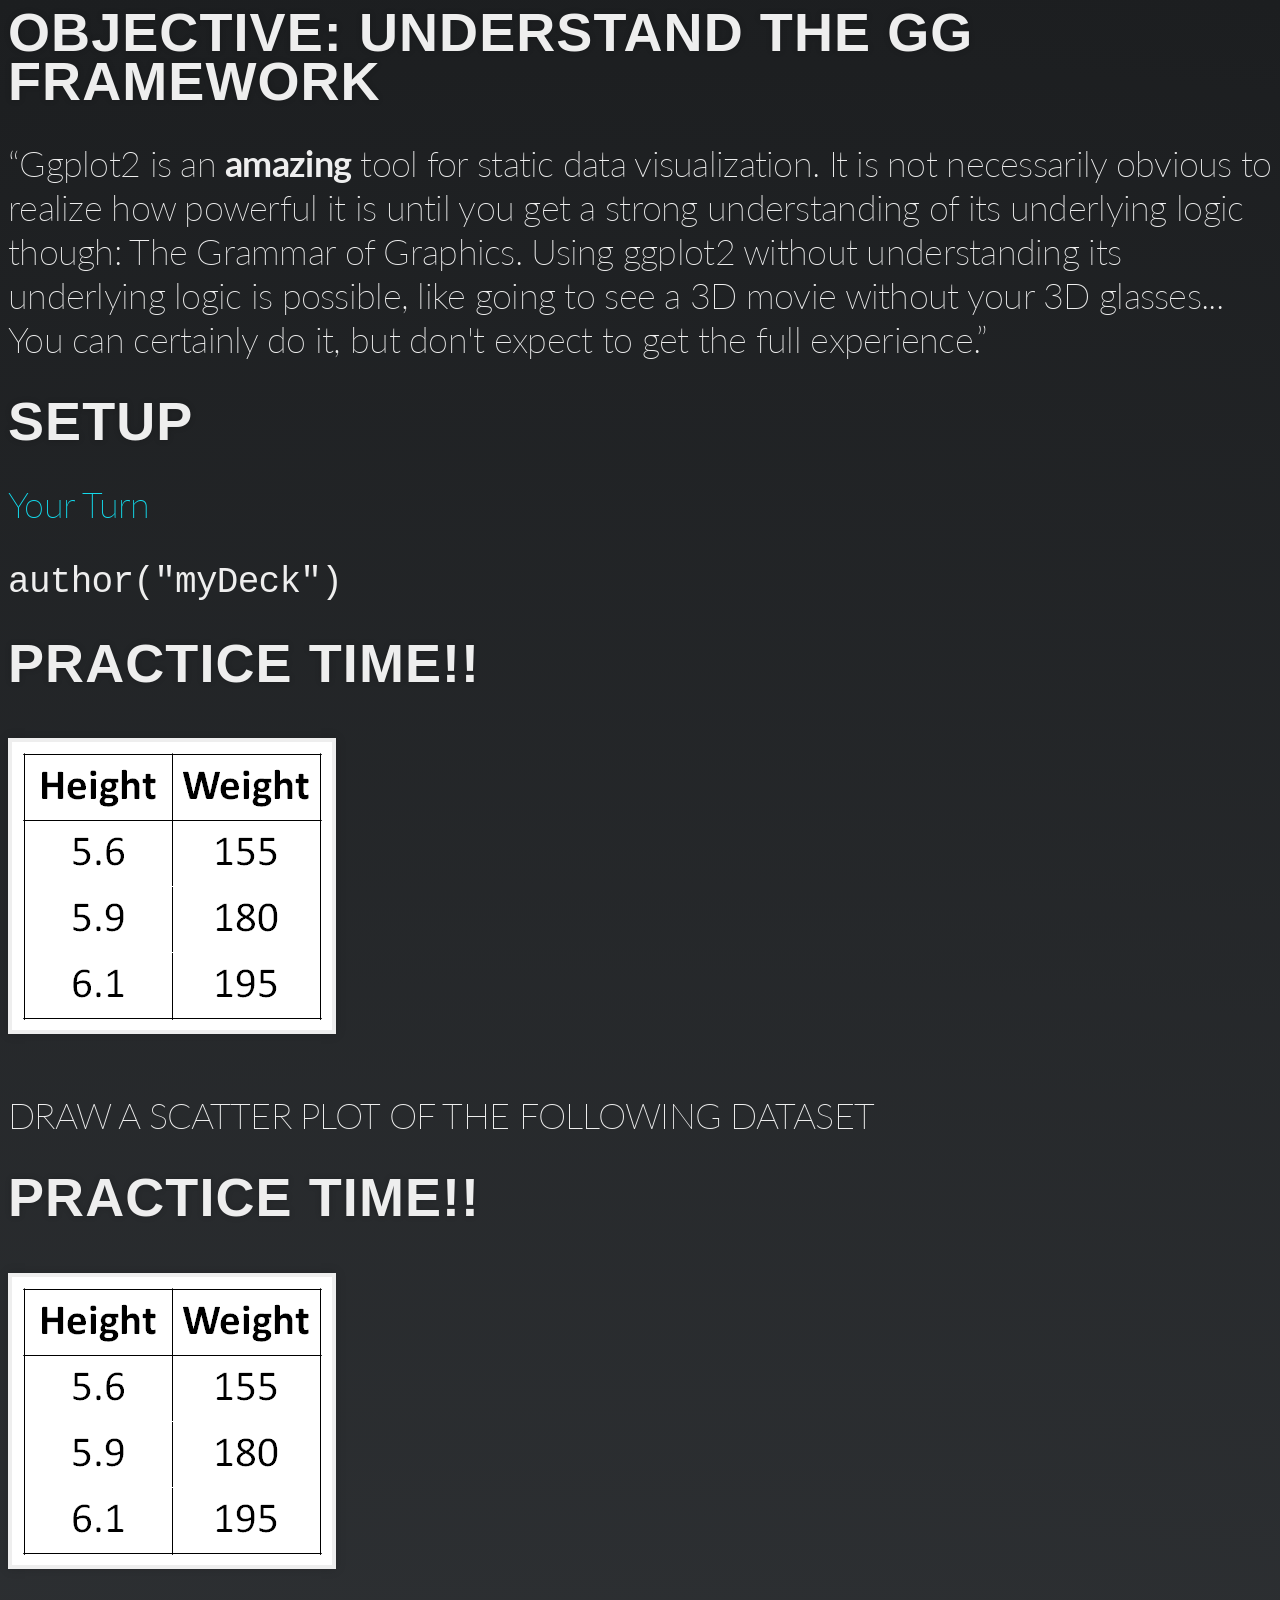
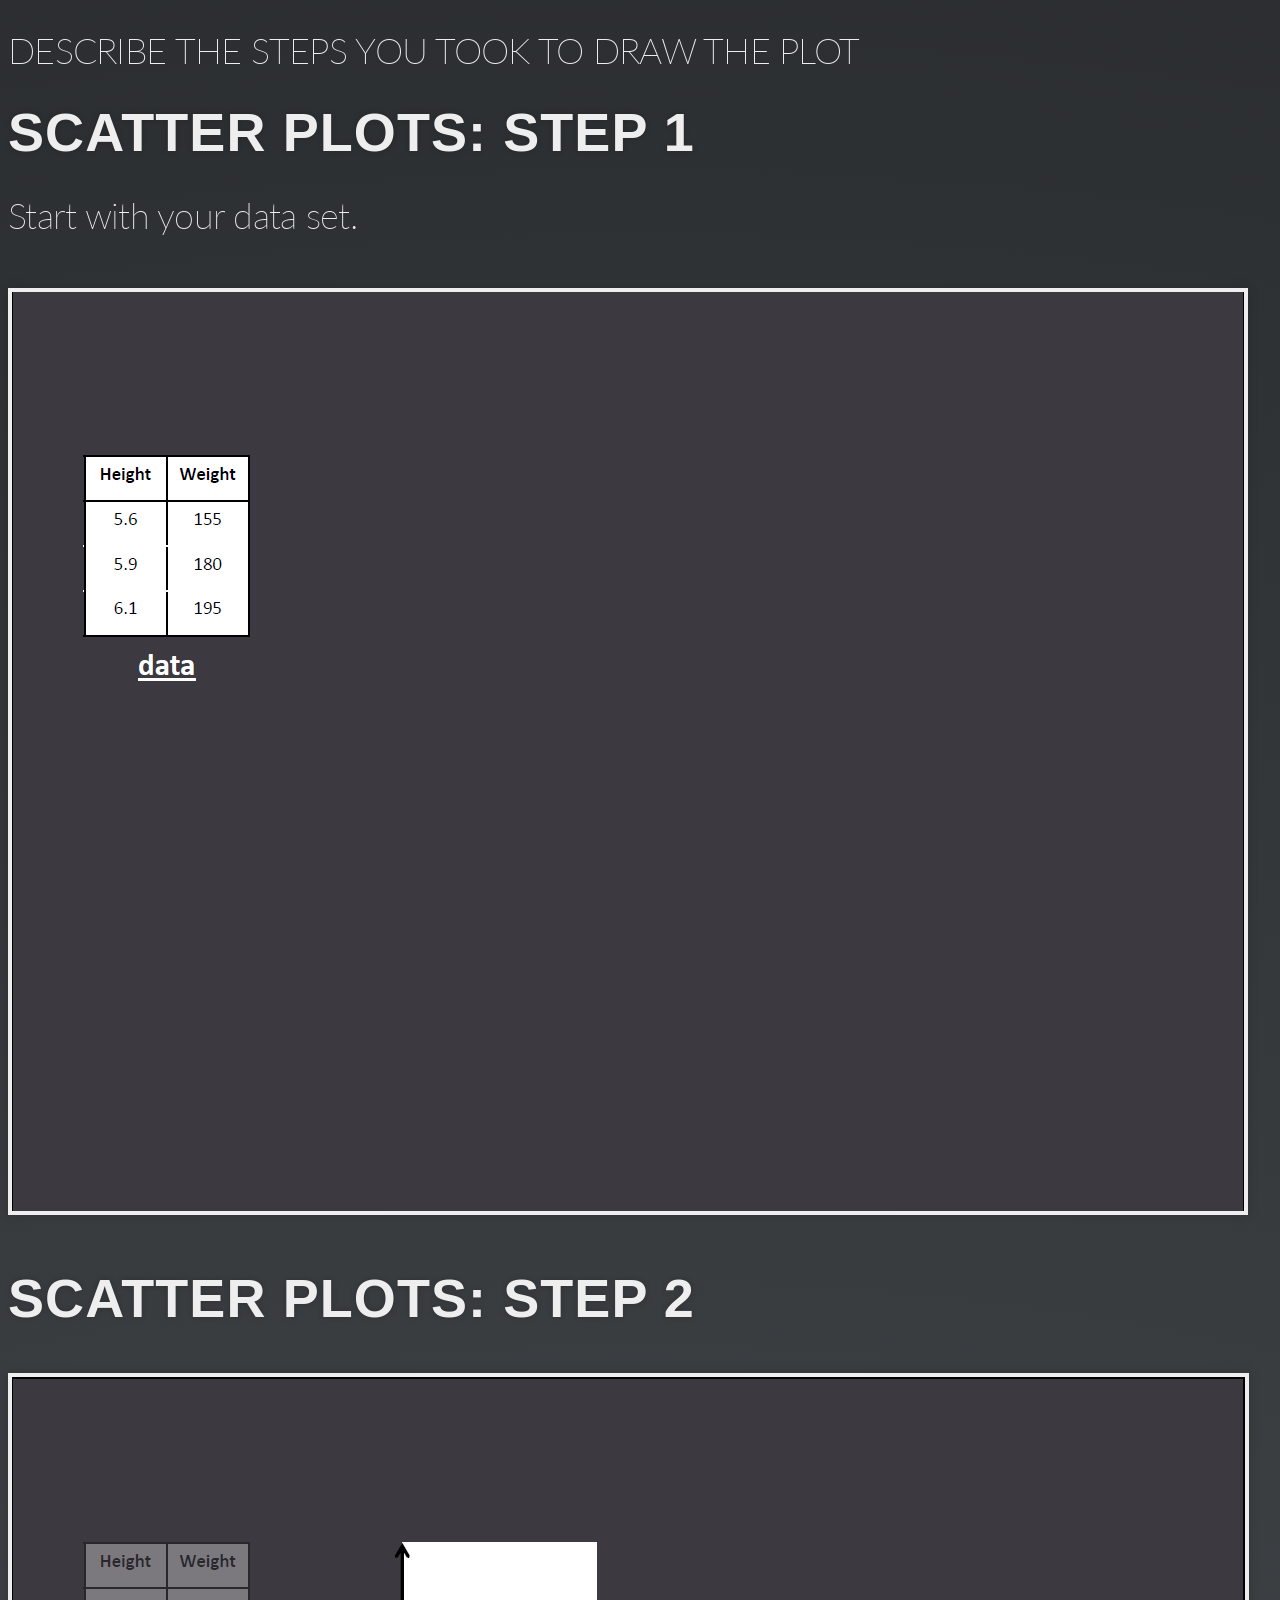
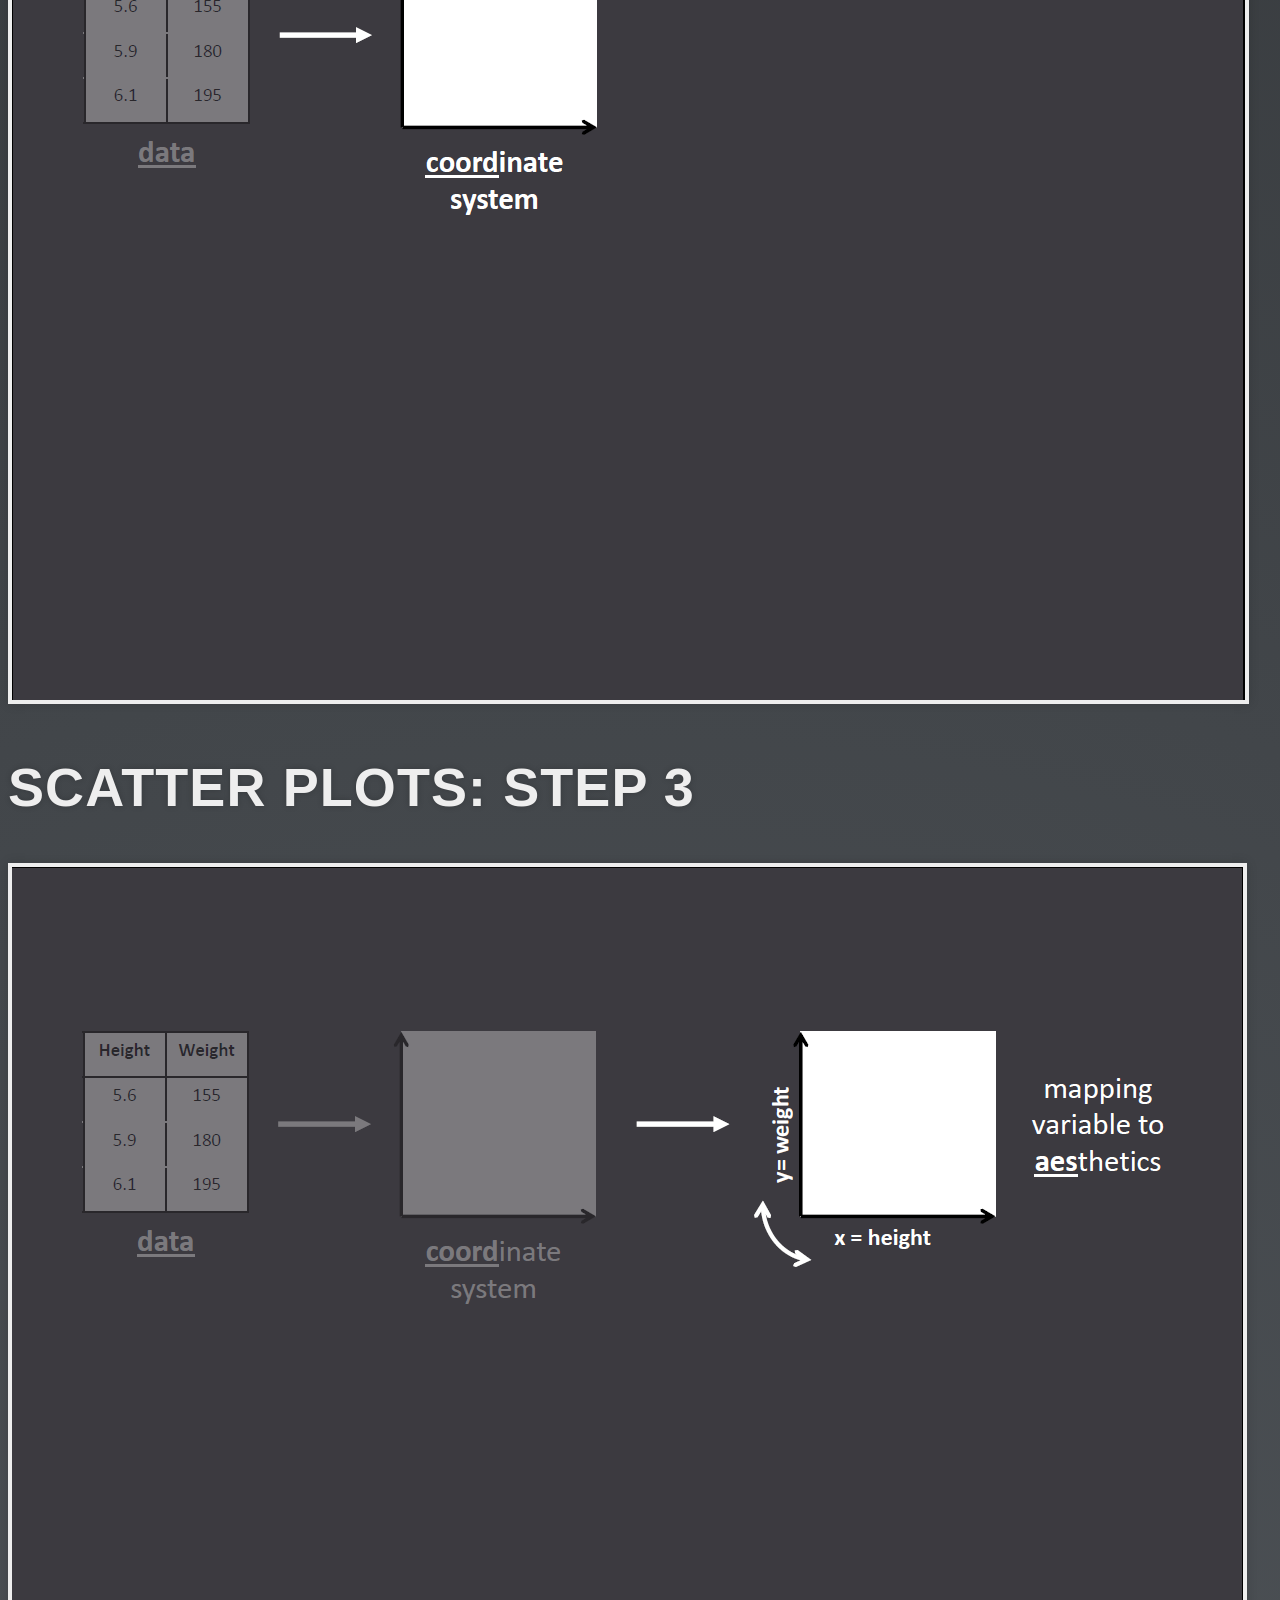
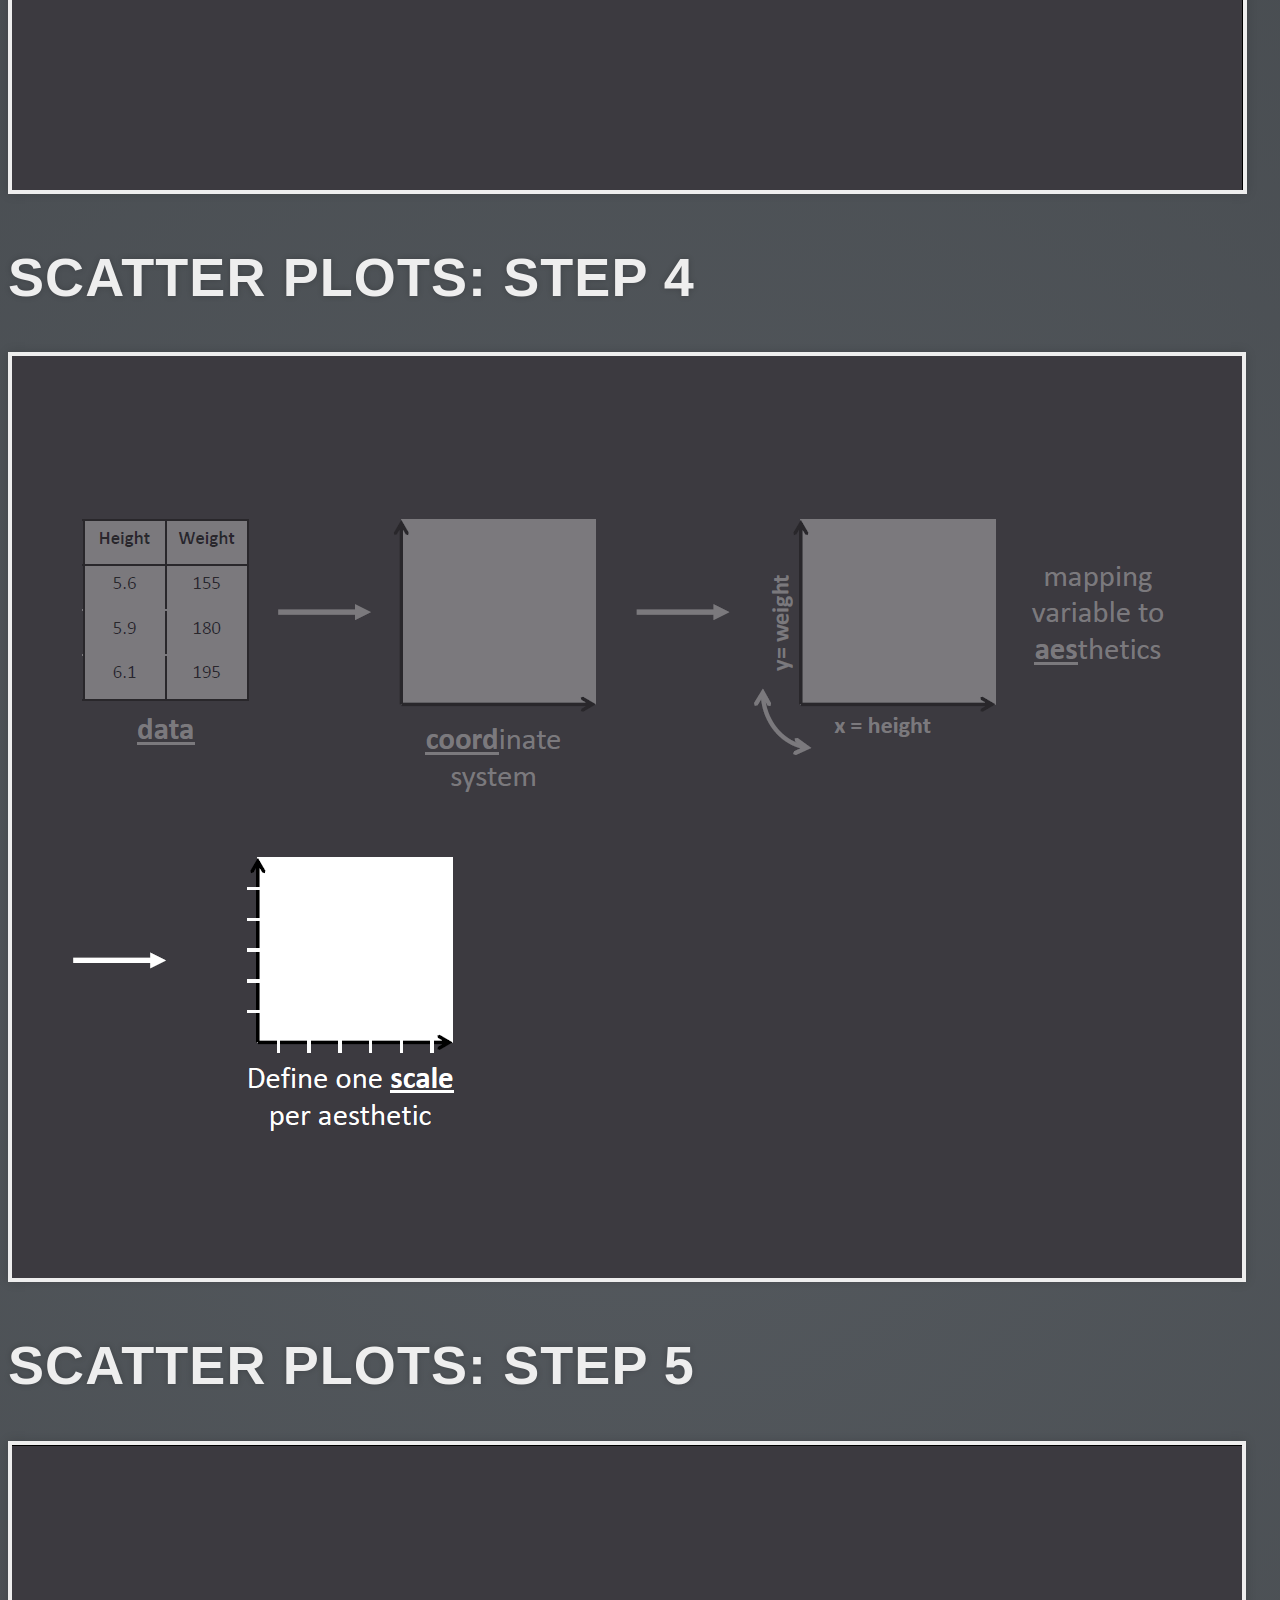
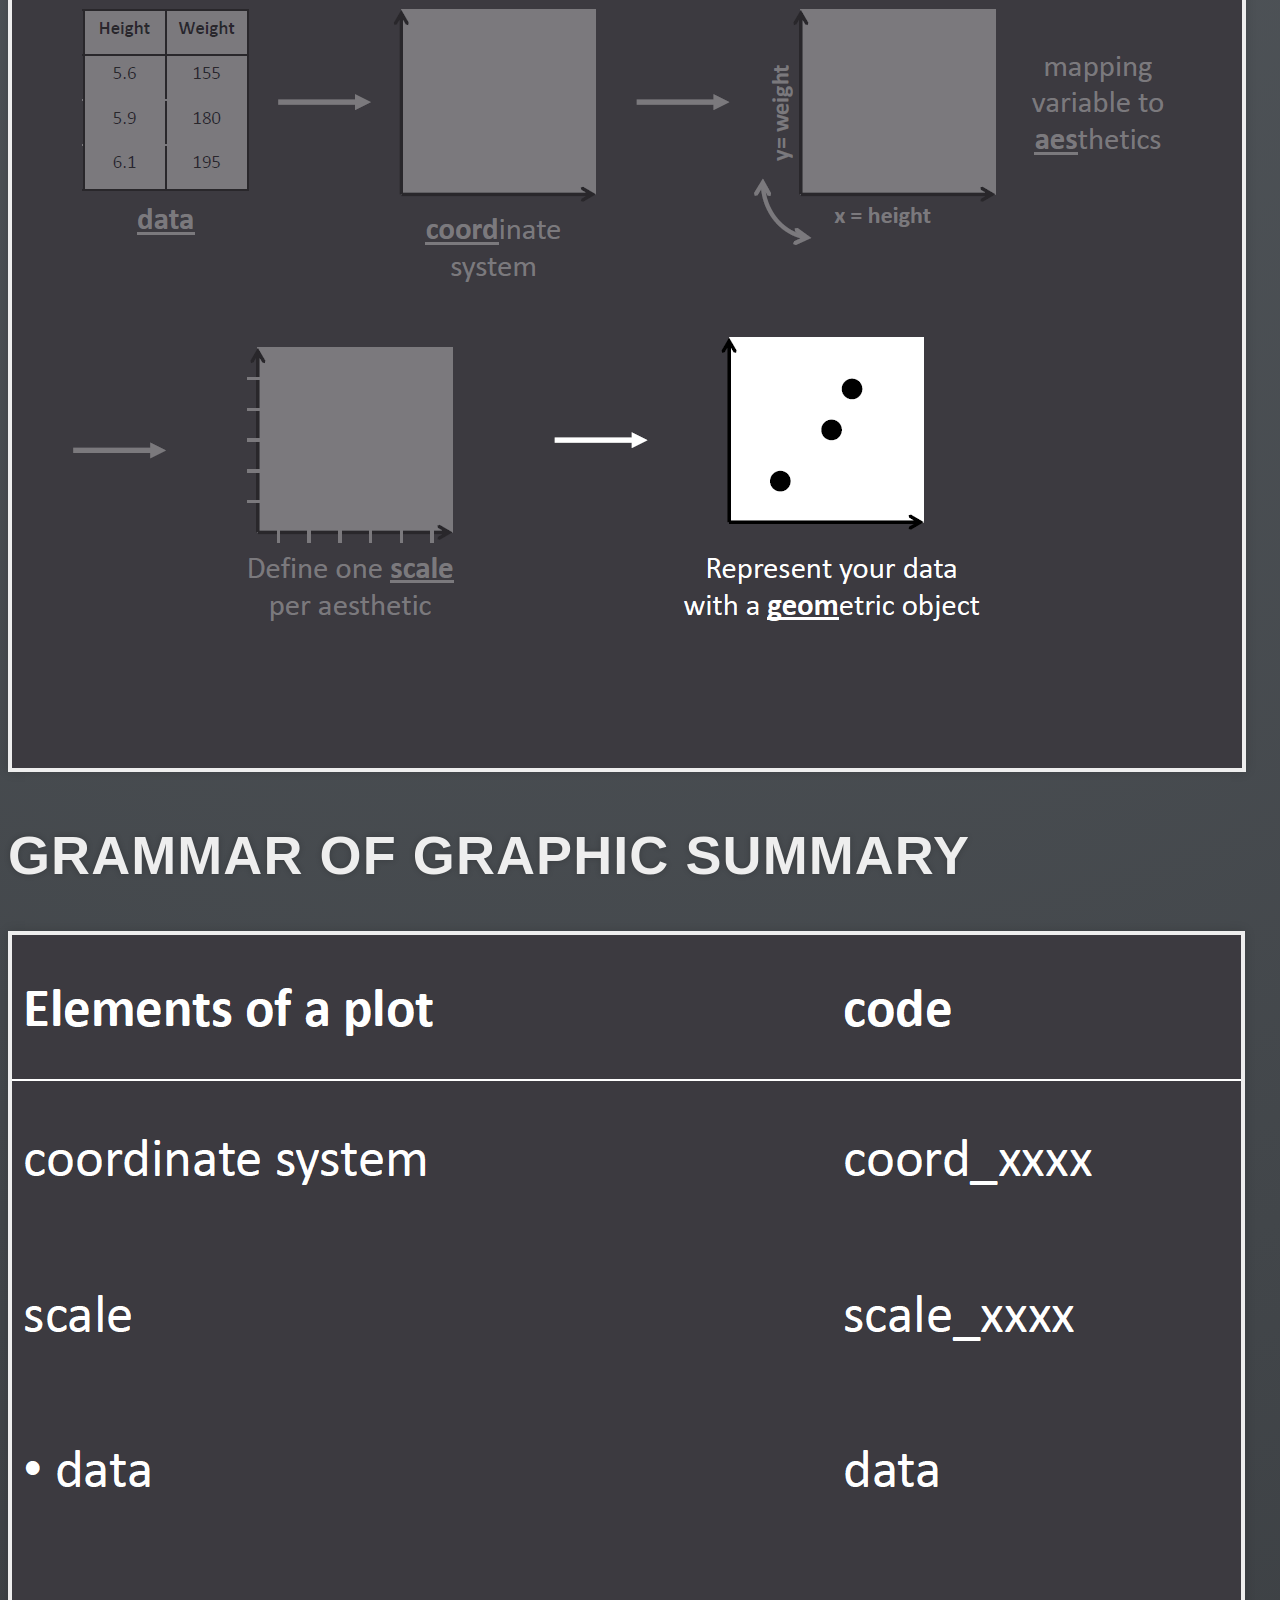
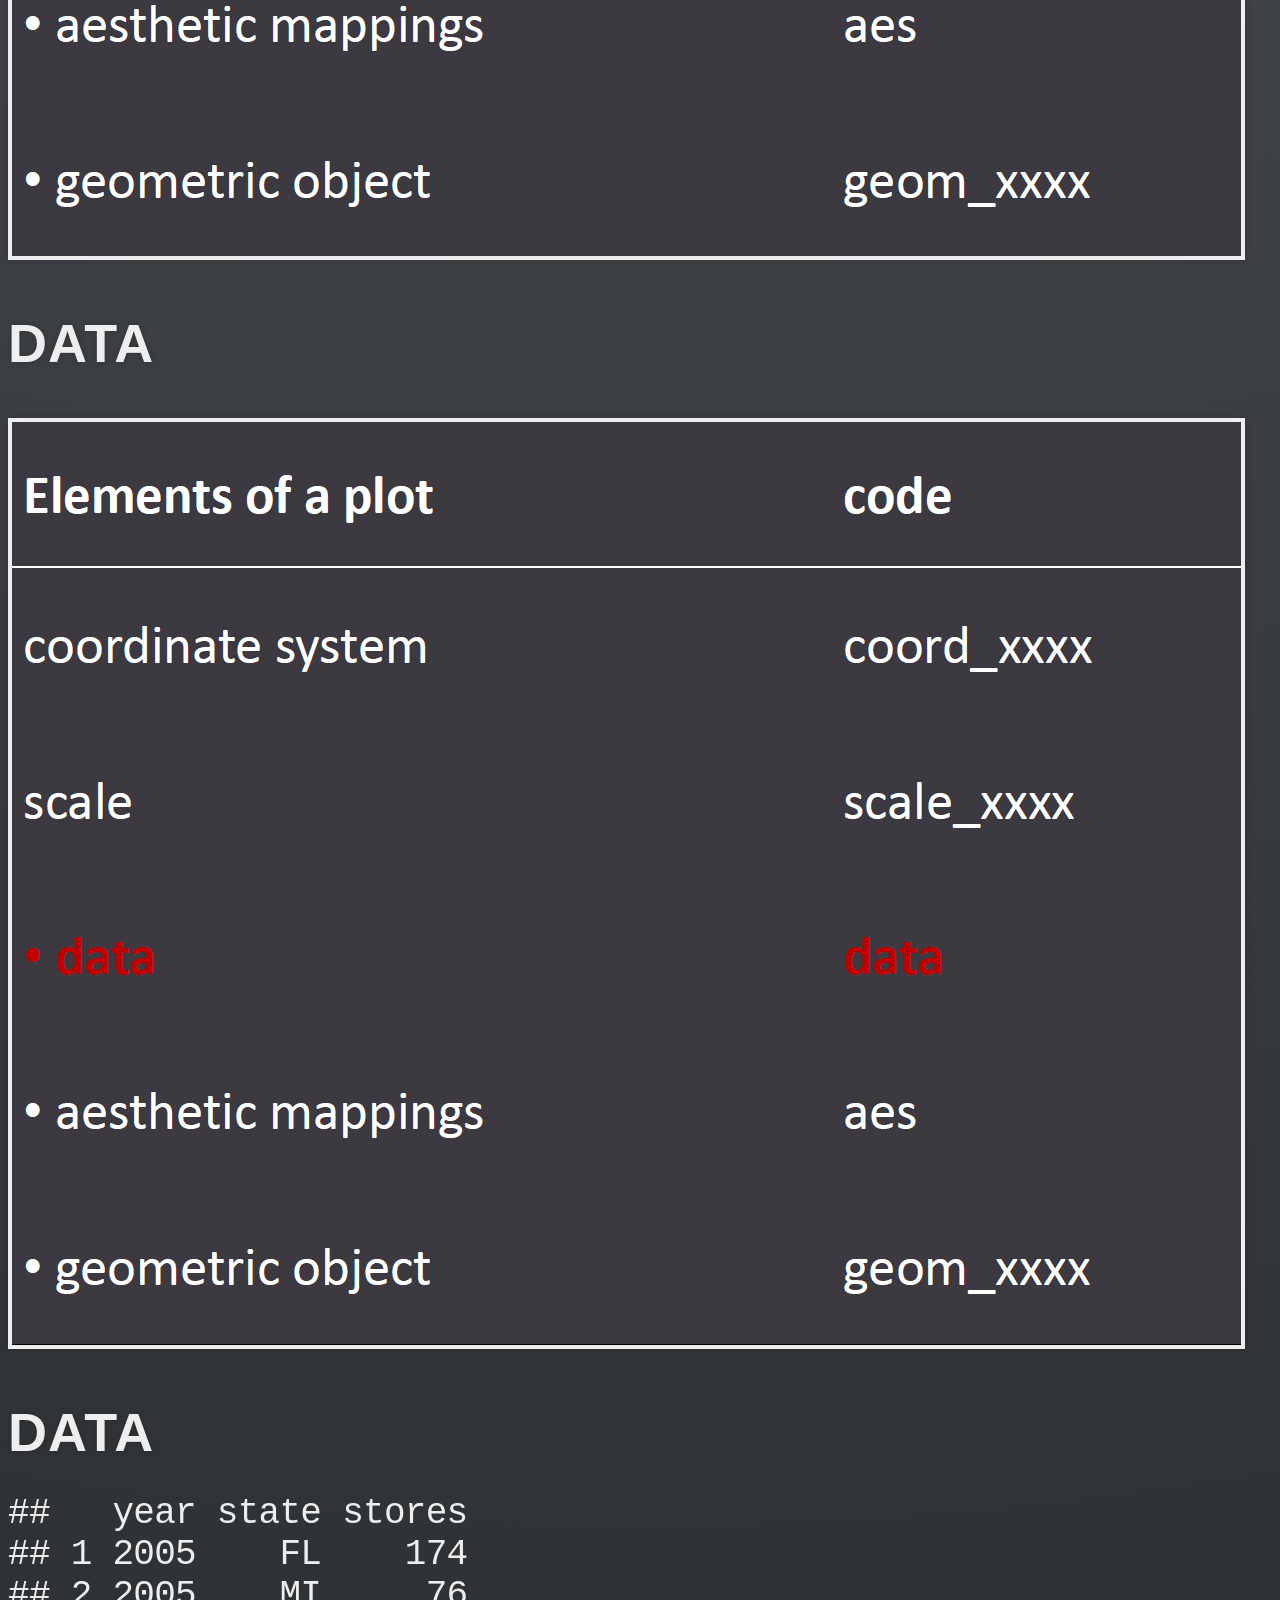
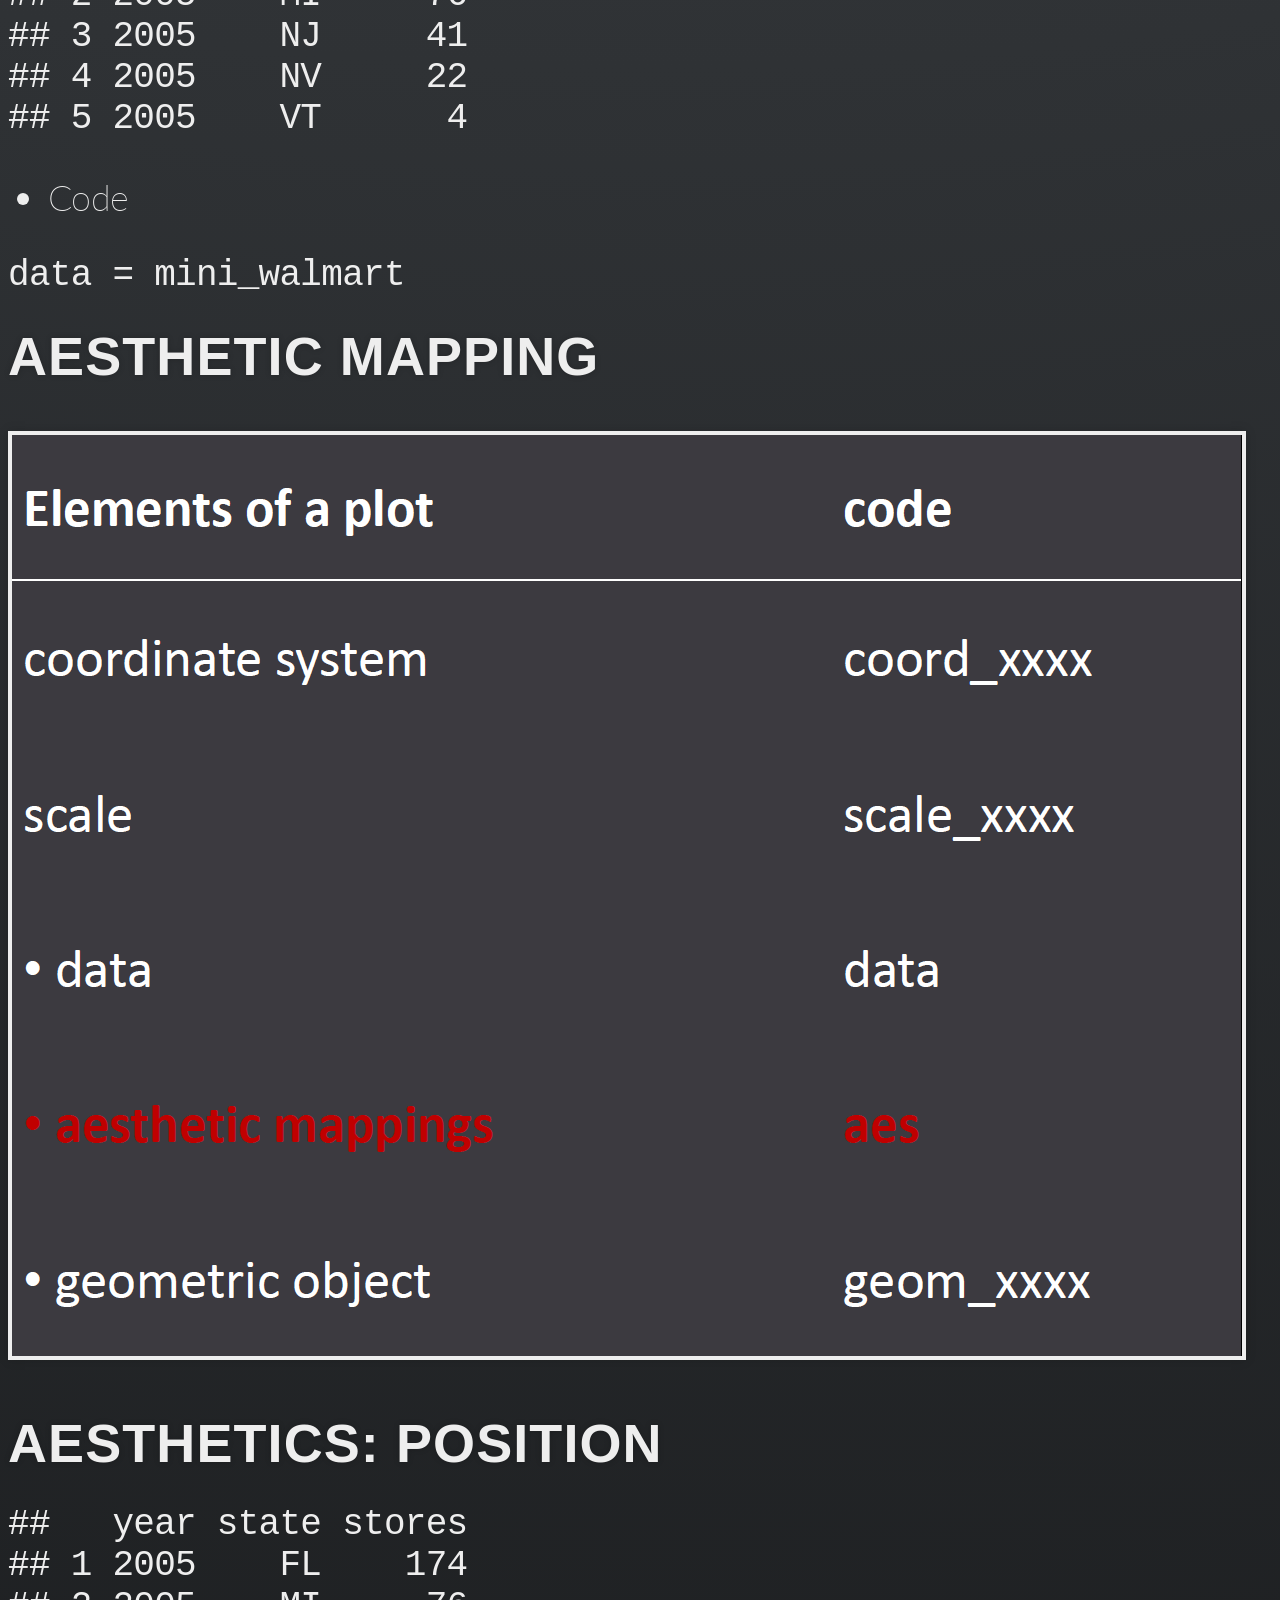
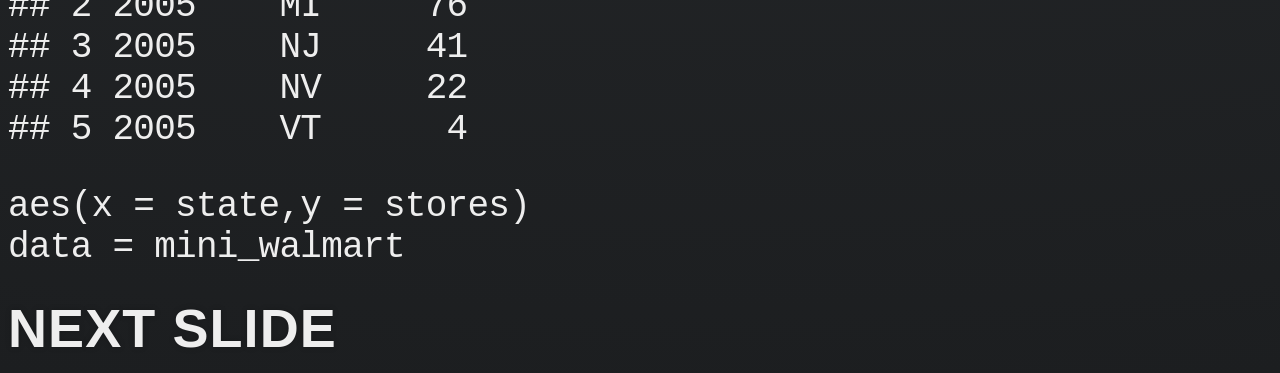
==== 01_gg_theory/index.html @ b2438777 "initial commit" ====
<!doctype html>
<html lang="en">
<head>
  <meta charset="utf-8">
  <title>GG theory</title>
  <meta name="description" content="">
  <meta name="author" content="Tony Fujs">
  <meta name="apple-mobile-web-app-capable" content="yes" />
  <meta name="apple-mobile-web-app-status-bar-style" content="black-translucent" />
  <link rel="stylesheet" href="libraries/frameworks/revealjs/css/reveal.min.css">
  <link rel="stylesheet" href="libraries/frameworks/revealjs/css/theme/default.css" id="theme">
  <link rel="stylesheet" href="libraries/highlighters/highlight.js/css/solarized_light.css" id="theme">
  <!--[if lt IE 9]>
  <script src="lib/js/html5shiv.js"></script>
  <![endif]-->  <link rel="stylesheet" href = "assets/css/ribbons.css">

</head>
<body>
  <div class="reveal">
    <div class="slides">
      <section class='' data-state='' id='slide-1'>
  <h2>Objective: Understand the gg framework</h2>
  <p><q>Ggplot2 is an <strong>amazing</strong> tool for static data visualization. It is not necessarily obvious to realize how powerful it is until you get a strong understanding of its underlying logic though: The Grammar of Graphics. Using ggplot2 without understanding its underlying logic is possible, like going to see a 3D movie without your 3D glasses... You can certainly do it, but don&#39;t expect to get the full experience.</q></p>

</section>
<h2>Setup</h2>
<p><a class='example'>Your Turn</a></p>

<pre><code>author(&quot;myDeck&quot;)
</code></pre>

<section class='class' data-state='' id='id'>
  <h2>PRACTICE TIME!!</h2>
  <p><img src="./tof/height.png" alt=""></p>

<p>DRAW A SCATTER PLOT OF THE FOLLOWING DATASET</p>

</section>
<section class='class' data-state='' id='id'>
  <h2>PRACTICE TIME!!</h2>
  <p><img src="./tof/height.png" alt=""></p>

<p>DESCRIBE THE STEPS YOU TOOK TO DRAW THE PLOT</p>

</section>
<section class='class' data-state='' id='id'>
  <h2>Scatter plots: STEP 1</h2>
  <p>Start with your data set.</p>

<p><img src="./tof/gg1.png" alt=""></p>

</section>
<section class='class' data-state='' id='id'>
  <h2>Scatter plots: STEP 2</h2>
  <p><img src="./tof/gg2.png" alt=""></p>

</section>
<section class='class' data-state='' id='id'>
  <h2>Scatter plots: STEP 3</h2>
  <p><img src="./tof/gg3.png" alt=""></p>

</section>
<section class='class' data-state='' id='id'>
  <h2>Scatter plots: STEP 4</h2>
  <p><img src="./tof/gg4.png" alt=""></p>

</section>
<section class='class' data-state='' id='id'>
  <h2>Scatter plots: STEP 5</h2>
  <p><img src="./tof/gg5.png" alt=""></p>

</section>
<section class='class' data-state='' id='id'>
  <h2>Grammar of graphic summary</h2>
  <p><img src="./tof/ggtab1.png" alt=""></p>

</section>
<section class='class' data-state='' id='id'>
  <h2>DATA</h2>
  <p><img src="./tof/ggtab_data.png" alt=""></p>

</section>
<section class='class' data-state='' id='id'>
  <h2>Data</h2>
  <pre><code>##   year state stores
## 1 2005    FL    174
## 2 2005    MI     76
## 3 2005    NJ     41
## 4 2005    NV     22
## 5 2005    VT      4
</code></pre>

<ul>
<li>Code</li>
</ul>

<pre><code class="r">data = mini_walmart
</code></pre>

</section>
<section class='class' data-state='' id='id'>
  <h2>AESTHETIC MAPPING</h2>
  <p><img src="./tof/ggtab_aes.png" alt=""></p>

</section>
<section class='class' data-state='' id='id'>
  <h2>Aesthetics: position</h2>
  <pre><code>##   year state stores
## 1 2005    FL    174
## 2 2005    MI     76
## 3 2005    NJ     41
## 4 2005    NV     22
## 5 2005    VT      4
</code></pre>

<pre><code class="r">aes(x = state,y = stores)
data = mini_walmart
</code></pre>

</section>
<section class='class' data-state='' id='id'>
  <h2>Next slide</h2>
  
</section>
    </div>
  </div>
</body>
  <script src="libraries/frameworks/revealjs/lib/js/head.min.js"></script>
  <script src="libraries/frameworks/revealjs/js/reveal.min.js"></script>
  <script>
  // Full list of configuration options available here:
  // https://github.com/hakimel/reveal.js#configuration
  Reveal.initialize({
    controls: true,
    progress: true,
    history: true,
    center: true,
    theme: Reveal.getQueryHash().theme || 'default', 
    transition: Reveal.getQueryHash().transition || 'default', 
    dependencies: [
    // Cross-browser shim that fully implements classList -
    // https://github.com/eligrey/classList.js/
      { src: 'libraries/frameworks/revealjs/lib/js/classList.js', condition: function() { return !document.body.classList;}},
      // Zoom in and out with Alt+click
      { src: 'libraries/frameworks/revealjs/plugin/zoom-js/zoom.js', async: true, condition: function() { return !!document.body.classList; } },
      // Speaker notes
      { src: 'libraries/frameworks/revealjs/plugin/notes/notes.js', async: true, condition: function() { return !!document.body.classList; } },
      // Remote control your reveal.js presentation using a touch device
      //{ src: 'libraries/frameworks/revealjs/plugin/remotes/remotes.js', async: true, condition: function() { return !!document.body.classList; } }
      ]
  });
  </script>  <!-- LOAD HIGHLIGHTER JS FILES -->
<script src="libraries/highlighters/highlight.js/highlight.pack.js"></script>
<script>hljs.initHighlightingOnLoad();</script>
<!-- DONE LOADING HIGHLIGHTER JS FILES -->
 

</html>
---- 01_gg_theory/libraries/frameworks/revealjs/css/theme/default.css ----
@import url(https://fonts.googleapis.com/css?family=Lato:400,700,400italic,700italic);
/**
 * Default theme for reveal.js.
 *
 * Copyright (C) 2011-2012 Hakim El Hattab, http://hakim.se
 */
@font-face {
  font-family: 'League Gothic';
  src: url("../../lib/font/league_gothic-webfont.eot");
  src: url("../../lib/font/league_gothic-webfont.eot?#iefix") format("embedded-opentype"), url("../../lib/font/league_gothic-webfont.woff") format("woff"), url("../../lib/font/league_gothic-webfont.ttf") format("truetype"), url("../../lib/font/league_gothic-webfont.svg#LeagueGothicRegular") format("svg");
  font-weight: normal;
  font-style: normal; }

/*********************************************
 * GLOBAL STYLES
 *********************************************/
body {
  background: #1c1e20;
  background: -moz-radial-gradient(center, circle cover, #555a5f 0%, #1c1e20 100%);
  background: -webkit-gradient(radial, center center, 0px, center center, 100%, color-stop(0%, #555a5f), color-stop(100%, #1c1e20));
  background: -webkit-radial-gradient(center, circle cover, #555a5f 0%, #1c1e20 100%);
  background: -o-radial-gradient(center, circle cover, #555a5f 0%, #1c1e20 100%);
  background: -ms-radial-gradient(center, circle cover, #555a5f 0%, #1c1e20 100%);
  background: radial-gradient(center, circle cover, #555a5f 0%, #1c1e20 100%);
  background-color: #2b2b2b; }

.reveal {
  font-family: "Lato", sans-serif;
  font-size: 36px;
  font-weight: 200;
  letter-spacing: -0.02em;
  color: #eeeeee; }

::selection {
  color: white;
  background: #ff5e99;
  text-shadow: none; }

/*********************************************
 * HEADERS
 *********************************************/
.reveal h1,
.reveal h2,
.reveal h3,
.reveal h4,
.reveal h5,
.reveal h6 {
  margin: 0 0 20px 0;
  color: #eeeeee;
  font-family: "League Gothic", Impact, sans-serif;
  line-height: 0.9em;
  letter-spacing: 0.02em;
  text-transform: uppercase;
  text-shadow: 0px 0px 6px rgba(0, 0, 0, 0.2); }

.reveal h1 {
  text-shadow: 0 1px 0 #cccccc, 0 2px 0 #c9c9c9, 0 3px 0 #bbbbbb, 0 4px 0 #b9b9b9, 0 5px 0 #aaaaaa, 0 6px 1px rgba(0, 0, 0, 0.1), 0 0 5px rgba(0, 0, 0, 0.1), 0 1px 3px rgba(0, 0, 0, 0.3), 0 3px 5px rgba(0, 0, 0, 0.2), 0 5px 10px rgba(0, 0, 0, 0.25), 0 20px 20px rgba(0, 0, 0, 0.15); }

/*********************************************
 * LINKS
 *********************************************/
.reveal a:not(.image) {
  color: #13daec;
  text-decoration: none;
  -webkit-transition: color .15s ease;
  -moz-transition: color .15s ease;
  -ms-transition: color .15s ease;
  -o-transition: color .15s ease;
  transition: color .15s ease; }

.reveal a:not(.image):hover {
  color: #71e9f4;
  text-shadow: none;
  border: none; }

.reveal .roll span:after {
  color: #fff;
  background: #0d99a5; }

/*********************************************
 * IMAGES
 *********************************************/
.reveal section img {
  margin: 15px 0px;
  background: rgba(255, 255, 255, 0.12);
  border: 4px solid #eeeeee;
  box-shadow: 0 0 10px rgba(0, 0, 0, 0.15);
  -webkit-transition: all .2s linear;
  -moz-transition: all .2s linear;
  -ms-transition: all .2s linear;
  -o-transition: all .2s linear;
  transition: all .2s linear; }

.reveal a:hover img {
  background: rgba(255, 255, 255, 0.2);
  border-color: #13daec;
  box-shadow: 0 0 20px rgba(0, 0, 0, 0.55); }

/*********************************************
 * NAVIGATION CONTROLS
 *********************************************/
.reveal .controls div.navigate-left,
.reveal .controls div.navigate-left.enabled {
  border-right-color: #13daec; }

.reveal .controls div.navigate-right,
.reveal .controls div.navigate-right.enabled {
  border-left-color: #13daec; }

.reveal .controls div.navigate-up,
.reveal .controls div.navigate-up.enabled {
  border-bottom-color: #13daec; }

.reveal .controls div.navigate-down,
.reveal .controls div.navigate-down.enabled {
  border-top-color: #13daec; }

.reveal .controls div.navigate-left.enabled:hover {
  border-right-color: #71e9f4; }

.reveal .controls div.navigate-right.enabled:hover {
  border-left-color: #71e9f4; }

.reveal .controls div.navigate-up.enabled:hover {
  border-bottom-color: #71e9f4; }

.reveal .controls div.navigate-down.enabled:hover {
  border-top-color: #71e9f4; }

/*********************************************
 * PROGRESS BAR
 *********************************************/
.reveal .progress {
  background: rgba(0, 0, 0, 0.2); }

.reveal .progress span {
  background: #13daec;
  -webkit-transition: width 800ms cubic-bezier(0.26, 0.86, 0.44, 0.985);
  -moz-transition: width 800ms cubic-bezier(0.26, 0.86, 0.44, 0.985);
  -ms-transition: width 800ms cubic-bezier(0.26, 0.86, 0.44, 0.985);
  -o-transition: width 800ms cubic-bezier(0.26, 0.86, 0.44, 0.985);
  transition: width 800ms cubic-bezier(0.26, 0.86, 0.44, 0.985); }
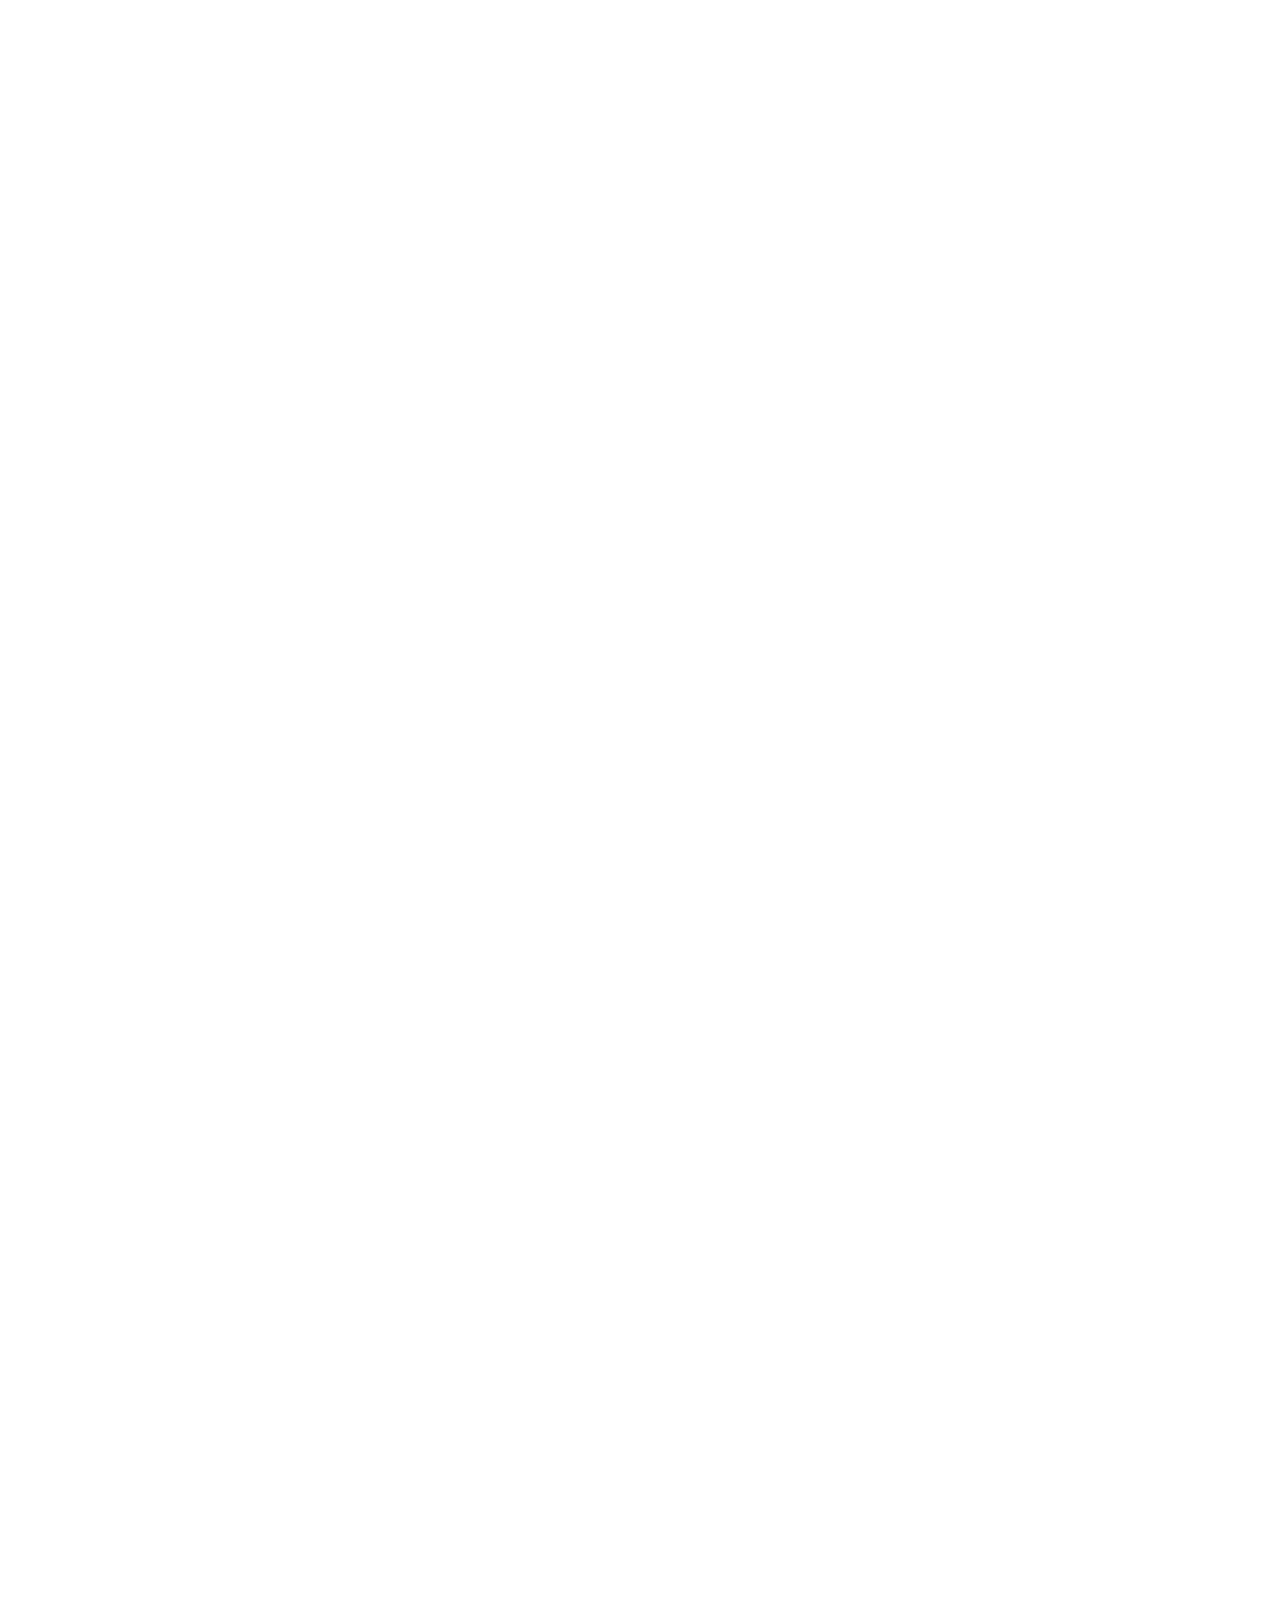
==== commit c48ce77f: "testing stand alone html files" ====
--- a/01_gg_theory/index.html
+++ b/01_gg_theory/index.html
@@ -1,88 +1,180 @@
-<!doctype html>
-<html lang="en">
+<!DOCTYPE html>
+<html>
 <head>
+  <title>GG theory</title>
   <meta charset="utf-8">
-  <title>GG theory</title>
-  <meta name="description" content="">
+  <meta name="description" content="GG theory">
   <meta name="author" content="Tony Fujs">
-  <meta name="apple-mobile-web-app-capable" content="yes" />
-  <meta name="apple-mobile-web-app-status-bar-style" content="black-translucent" />
-  <link rel="stylesheet" href="libraries/frameworks/revealjs/css/reveal.min.css">
-  <link rel="stylesheet" href="libraries/frameworks/revealjs/css/theme/default.css" id="theme">
-  <link rel="stylesheet" href="libraries/highlighters/highlight.js/css/solarized_light.css" id="theme">
-  <!--[if lt IE 9]>
-  <script src="lib/js/html5shiv.js"></script>
-  <![endif]-->  <link rel="stylesheet" href = "assets/css/ribbons.css">
+  <meta name="generator" content="slidify" />
+  <meta name="apple-mobile-web-app-capable" content="yes">
+  <meta http-equiv="X-UA-Compatible" content="chrome=1">
+  <link rel="stylesheet" href="libraries/frameworks/io2012/css/default.css" media="all" >
+  <link rel="stylesheet" href="libraries/frameworks/io2012/css/phone.css" 
+    media="only screen and (max-device-width: 480px)" >
+  <link rel="stylesheet" href="libraries/frameworks/io2012/css/slidify.css" >
+  <link rel="stylesheet" href="libraries/highlighters/highlight.js/css/solarized_light.css" />
+  <base target="_blank"> <!-- This amazingness opens all links in a new tab. -->  <link rel=stylesheet href="./assets/css/ribbons.css"></link>
+
+  
+  <!-- Grab CDN jQuery, fall back to local if offline -->
+  <script src="http://ajax.aspnetcdn.com/ajax/jQuery/jquery-1.7.min.js"></script>
+  <script>window.jQuery || document.write('<script src="libraries/widgets/quiz/js/jquery.js"><\/script>')</script> 
+  <script data-main="libraries/frameworks/io2012/js/slides" 
+    src="libraries/frameworks/io2012/js/require-1.0.8.min.js">
+  </script>
+  
+  
 
 </head>
-<body>
-  <div class="reveal">
-    <div class="slides">
-      <section class='' data-state='' id='slide-1'>
-  <h2>Objective: Understand the gg framework</h2>
-  <p><q>Ggplot2 is an <strong>amazing</strong> tool for static data visualization. It is not necessarily obvious to realize how powerful it is until you get a strong understanding of its underlying logic though: The Grammar of Graphics. Using ggplot2 without understanding its underlying logic is possible, like going to see a 3D movie without your 3D glasses... You can certainly do it, but don&#39;t expect to get the full experience.</q></p>
-
-</section>
-<h2>Setup</h2>
-<p><a class='example'>Your Turn</a></p>
-
-<pre><code>author(&quot;myDeck&quot;)
-</code></pre>
-
-<section class='class' data-state='' id='id'>
-  <h2>PRACTICE TIME!!</h2>
-  <p><img src="./tof/height.png" alt=""></p>
+<body style="opacity: 0">
+  <slides class="layout-widescreen">
+    
+    <!-- LOGO SLIDE -->
+        <slide class="title-slide segue nobackground">
+  <hgroup class="auto-fadein">
+    <h1>GG theory</h1>
+    <h2>Understanding the Grammar of Graphics framework</h2>
+    <p>Tony Fujs<br/></p>
+  </hgroup>
+  <article></article>  
+</slide>
+    
+
+    <!-- SLIDES -->
+    <slide class="" id="slide-1" style="background:;">
+  <hgroup>
+    <h2>Objective: Understand the gg framework</h2>
+  </hgroup>
+  <article data-timings="">
+    <p><q>Ggplot2 is an <strong>amazing</strong> tool for static data visualization. It is not necessarily obvious to realize how powerful it is until you get a strong understanding of its underlying logic though: The Grammar of Graphics. Using ggplot2 without understanding its underlying logic is possible, like going to see a 3D movie without your 3D glasses... You can certainly do it, but don&#39;t expect to get the full experience.</q></p>
+
+  </article>
+  <!-- Presenter Notes -->
+</slide>
+
+<slide class="" id="slide-2" style="background:;">
+  <hgroup>
+    <h2>Setup</h2>
+  </hgroup>
+  <article data-timings="">
+    <pre><code>author(&quot;myDeck&quot;)
+</code></pre>
+
+  </article>
+  <!-- Presenter Notes -->
+</slide>
+
+<slide class="" id="slide-3" style="background:lightgoldenrodyellow;">
+  <hgroup>
+    <h2>PRACTICE TIME!!</h2>
+  </hgroup>
+  <article data-timings="">
+    <p><img src="./tof/height.png" alt=""></p>
 
 <p>DRAW A SCATTER PLOT OF THE FOLLOWING DATASET</p>
 
-</section>
-<section class='class' data-state='' id='id'>
-  <h2>PRACTICE TIME!!</h2>
-  <p><img src="./tof/height.png" alt=""></p>
+  </article>
+  <!-- Presenter Notes -->
+</slide>
+
+<slide class="" id="slide-4" style="background:;">
+  <hgroup>
+    <h2>PRACTICE TIME!!</h2>
+  </hgroup>
+  <article data-timings="">
+    <p><img src="./tof/height.png" alt=""></p>
 
 <p>DESCRIBE THE STEPS YOU TOOK TO DRAW THE PLOT</p>
 
-</section>
-<section class='class' data-state='' id='id'>
-  <h2>Scatter plots: STEP 1</h2>
-  <p>Start with your data set.</p>
+  </article>
+  <!-- Presenter Notes -->
+</slide>
+
+<slide class="" id="slide-5" style="background:;">
+  <hgroup>
+    <h2>Scatter plots: STEP 1</h2>
+  </hgroup>
+  <article data-timings="">
+    <p>Start with your data set.</p>
 
 <p><img src="./tof/gg1.png" alt=""></p>
 
-</section>
-<section class='class' data-state='' id='id'>
-  <h2>Scatter plots: STEP 2</h2>
-  <p><img src="./tof/gg2.png" alt=""></p>
-
-</section>
-<section class='class' data-state='' id='id'>
-  <h2>Scatter plots: STEP 3</h2>
-  <p><img src="./tof/gg3.png" alt=""></p>
-
-</section>
-<section class='class' data-state='' id='id'>
-  <h2>Scatter plots: STEP 4</h2>
-  <p><img src="./tof/gg4.png" alt=""></p>
-
-</section>
-<section class='class' data-state='' id='id'>
-  <h2>Scatter plots: STEP 5</h2>
-  <p><img src="./tof/gg5.png" alt=""></p>
-
-</section>
-<section class='class' data-state='' id='id'>
-  <h2>Grammar of graphic summary</h2>
-  <p><img src="./tof/ggtab1.png" alt=""></p>
-
-</section>
-<section class='class' data-state='' id='id'>
-  <h2>DATA</h2>
-  <p><img src="./tof/ggtab_data.png" alt=""></p>
-
-</section>
-<section class='class' data-state='' id='id'>
-  <h2>Data</h2>
-  <pre><code>##   year state stores
+  </article>
+  <!-- Presenter Notes -->
+</slide>
+
+<slide class="" id="slide-6" style="background:;">
+  <hgroup>
+    <h2>Scatter plots: STEP 2</h2>
+  </hgroup>
+  <article data-timings="">
+    <p><img src="./tof/gg2.png" alt=""></p>
+
+  </article>
+  <!-- Presenter Notes -->
+</slide>
+
+<slide class="" id="slide-7" style="background:;">
+  <hgroup>
+    <h2>Scatter plots: STEP 3</h2>
+  </hgroup>
+  <article data-timings="">
+    <p><img src="./tof/gg3.png" alt=""></p>
+
+  </article>
+  <!-- Presenter Notes -->
+</slide>
+
+<slide class="" id="slide-8" style="background:;">
+  <hgroup>
+    <h2>Scatter plots: STEP 4</h2>
+  </hgroup>
+  <article data-timings="">
+    <p><img src="./tof/gg4.png" alt=""></p>
+
+  </article>
+  <!-- Presenter Notes -->
+</slide>
+
+<slide class="" id="slide-9" style="background:;">
+  <hgroup>
+    <h2>Scatter plots: STEP 5</h2>
+  </hgroup>
+  <article data-timings="">
+    <p><img src="./tof/gg5.png" alt=""></p>
+
+  </article>
+  <!-- Presenter Notes -->
+</slide>
+
+<slide class="" id="slide-10" style="background:;">
+  <hgroup>
+    <h2>Grammar of graphic summary</h2>
+  </hgroup>
+  <article data-timings="">
+    <p><img src="./tof/ggtab1.png" alt=""></p>
+
+  </article>
+  <!-- Presenter Notes -->
+</slide>
+
+<slide class="" id="slide-11" style="background:;">
+  <hgroup>
+    <h2>DATA</h2>
+  </hgroup>
+  <article data-timings="">
+    <p><img src="./tof/ggtab_data.png" alt=""></p>
+
+  </article>
+  <!-- Presenter Notes -->
+</slide>
+
+<slide class="" id="slide-12" style="background:;">
+  <hgroup>
+    <h2>Data</h2>
+  </hgroup>
+  <article data-timings="">
+    <pre><code>##   year state stores
 ## 1 2005    FL    174
 ## 2 2005    MI     76
 ## 3 2005    NJ     41
@@ -97,15 +189,27 @@
 <pre><code class="r">data = mini_walmart
 </code></pre>
 
-</section>
-<section class='class' data-state='' id='id'>
-  <h2>AESTHETIC MAPPING</h2>
-  <p><img src="./tof/ggtab_aes.png" alt=""></p>
-
-</section>
-<section class='class' data-state='' id='id'>
-  <h2>Aesthetics: position</h2>
-  <pre><code>##   year state stores
+  </article>
+  <!-- Presenter Notes -->
+</slide>
+
+<slide class="" id="slide-13" style="background:;">
+  <hgroup>
+    <h2>AESTHETIC MAPPING</h2>
+  </hgroup>
+  <article data-timings="">
+    <p><img src="./tof/ggtab_aes.png" alt=""></p>
+
+  </article>
+  <!-- Presenter Notes -->
+</slide>
+
+<slide class="" id="slide-14" style="background:;">
+  <hgroup>
+    <h2>Aesthetics: position</h2>
+  </hgroup>
+  <article data-timings="">
+    <pre><code>##   year state stores
 ## 1 2005    FL    174
 ## 2 2005    MI     76
 ## 3 2005    NJ     41
@@ -117,42 +221,127 @@
 data = mini_walmart
 </code></pre>
 
-</section>
-<section class='class' data-state='' id='id'>
-  <h2>Next slide</h2>
+  </article>
+  <!-- Presenter Notes -->
+</slide>
+
+<slide class="" id="slide-15" style="background:;">
+  <hgroup>
+    <h2>Next slide</h2>
+  </hgroup>
+  <article data-timings="">
+    
+  </article>
+  <!-- Presenter Notes -->
+</slide>
+
+    <slide class="backdrop"></slide>
+  </slides>
+  <div class="pagination pagination-small" id='io2012-ptoc' style="display:none;">
+    <ul>
+      <li>
+      <a href="#" target="_self" rel='tooltip' 
+        data-slide=1 title='Objective: Understand the gg framework'>
+         1
+      </a>
+    </li>
+    <li>
+      <a href="#" target="_self" rel='tooltip' 
+        data-slide=2 title='Setup'>
+         2
+      </a>
+    </li>
+    <li>
+      <a href="#" target="_self" rel='tooltip' 
+        data-slide=3 title='PRACTICE TIME!!'>
+         3
+      </a>
+    </li>
+    <li>
+      <a href="#" target="_self" rel='tooltip' 
+        data-slide=4 title='PRACTICE TIME!!'>
+         4
+      </a>
+    </li>
+    <li>
+      <a href="#" target="_self" rel='tooltip' 
+        data-slide=5 title='Scatter plots: STEP 1'>
+         5
+      </a>
+    </li>
+    <li>
+      <a href="#" target="_self" rel='tooltip' 
+        data-slide=6 title='Scatter plots: STEP 2'>
+         6
+      </a>
+    </li>
+    <li>
+      <a href="#" target="_self" rel='tooltip' 
+        data-slide=7 title='Scatter plots: STEP 3'>
+         7
+      </a>
+    </li>
+    <li>
+      <a href="#" target="_self" rel='tooltip' 
+        data-slide=8 title='Scatter plots: STEP 4'>
+         8
+      </a>
+    </li>
+    <li>
+      <a href="#" target="_self" rel='tooltip' 
+        data-slide=9 title='Scatter plots: STEP 5'>
+         9
+      </a>
+    </li>
+    <li>
+      <a href="#" target="_self" rel='tooltip' 
+        data-slide=10 title='Grammar of graphic summary'>
+         10
+      </a>
+    </li>
+    <li>
+      <a href="#" target="_self" rel='tooltip' 
+        data-slide=11 title='DATA'>
+         11
+      </a>
+    </li>
+    <li>
+      <a href="#" target="_self" rel='tooltip' 
+        data-slide=12 title='Data'>
+         12
+      </a>
+    </li>
+    <li>
+      <a href="#" target="_self" rel='tooltip' 
+        data-slide=13 title='AESTHETIC MAPPING'>
+         13
+      </a>
+    </li>
+    <li>
+      <a href="#" target="_self" rel='tooltip' 
+        data-slide=14 title='Aesthetics: position'>
+         14
+      </a>
+    </li>
+    <li>
+      <a href="#" target="_self" rel='tooltip' 
+        data-slide=15 title='Next slide'>
+         15
+      </a>
+    </li>
+  </ul>
+  </div>  <!--[if IE]>
+    <script 
+      src="http://ajax.googleapis.com/ajax/libs/chrome-frame/1/CFInstall.min.js">  
+    </script>
+    <script>CFInstall.check({mode: 'overlay'});</script>
+  <![endif]-->
+</body>
+  <!-- Load Javascripts for Widgets -->
   
-</section>
-    </div>
-  </div>
-</body>
-  <script src="libraries/frameworks/revealjs/lib/js/head.min.js"></script>
-  <script src="libraries/frameworks/revealjs/js/reveal.min.js"></script>
-  <script>
-  // Full list of configuration options available here:
-  // https://github.com/hakimel/reveal.js#configuration
-  Reveal.initialize({
-    controls: true,
-    progress: true,
-    history: true,
-    center: true,
-    theme: Reveal.getQueryHash().theme || 'default', 
-    transition: Reveal.getQueryHash().transition || 'default', 
-    dependencies: [
-    // Cross-browser shim that fully implements classList -
-    // https://github.com/eligrey/classList.js/
-      { src: 'libraries/frameworks/revealjs/lib/js/classList.js', condition: function() { return !document.body.classList;}},
-      // Zoom in and out with Alt+click
-      { src: 'libraries/frameworks/revealjs/plugin/zoom-js/zoom.js', async: true, condition: function() { return !!document.body.classList; } },
-      // Speaker notes
-      { src: 'libraries/frameworks/revealjs/plugin/notes/notes.js', async: true, condition: function() { return !!document.body.classList; } },
-      // Remote control your reveal.js presentation using a touch device
-      //{ src: 'libraries/frameworks/revealjs/plugin/remotes/remotes.js', async: true, condition: function() { return !!document.body.classList; } }
-      ]
-  });
-  </script>  <!-- LOAD HIGHLIGHTER JS FILES -->
-<script src="libraries/highlighters/highlight.js/highlight.pack.js"></script>
-<script>hljs.initHighlightingOnLoad();</script>
-<!-- DONE LOADING HIGHLIGHTER JS FILES -->
- 
-
-</html>+  <!-- LOAD HIGHLIGHTER JS FILES -->
+  <script src="libraries/highlighters/highlight.js/highlight.pack.js"></script>
+  <script>hljs.initHighlightingOnLoad();</script>
+  <!-- DONE LOADING HIGHLIGHTER JS FILES -->
+   
+  </html>
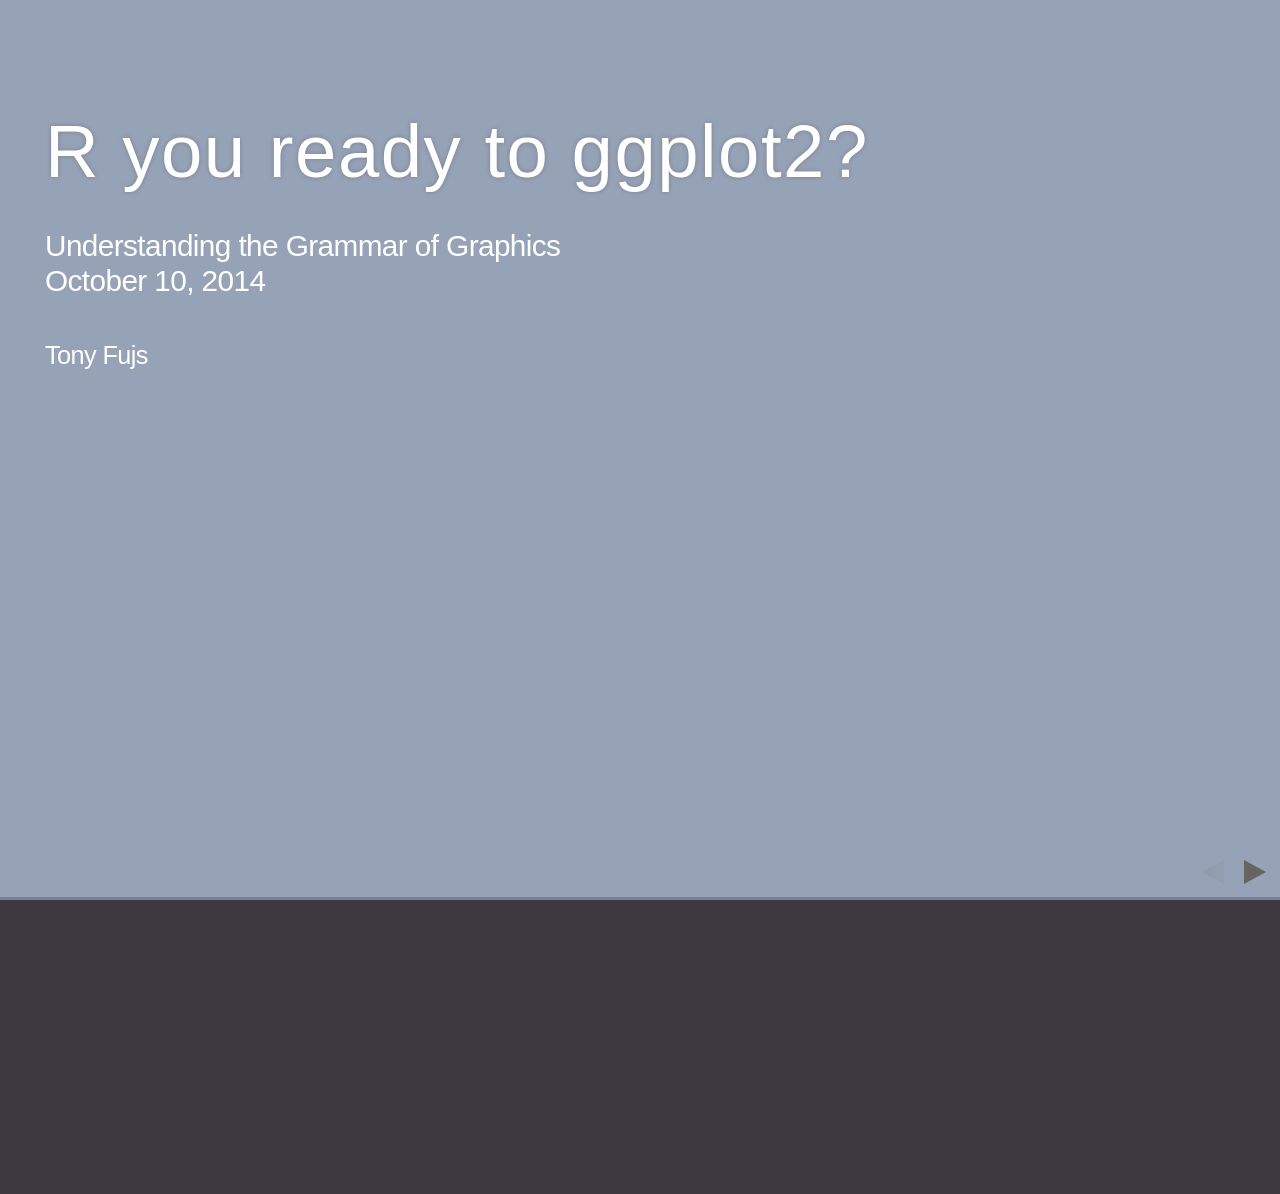
==== commit c9c90085: "updating slides" ====
--- a/01_gg_theory/index.html
+++ b/01_gg_theory/index.html
@@ -1,347 +1,2722 @@
 <!DOCTYPE html>
-<html>
+<html lang="en">
+
 <head>
-  <title>GG theory</title>
   <meta charset="utf-8">
-  <meta name="description" content="GG theory">
-  <meta name="author" content="Tony Fujs">
-  <meta name="generator" content="slidify" />
-  <meta name="apple-mobile-web-app-capable" content="yes">
-  <meta http-equiv="X-UA-Compatible" content="chrome=1">
-  <link rel="stylesheet" href="libraries/frameworks/io2012/css/default.css" media="all" >
-  <link rel="stylesheet" href="libraries/frameworks/io2012/css/phone.css" 
-    media="only screen and (max-device-width: 480px)" >
-  <link rel="stylesheet" href="libraries/frameworks/io2012/css/slidify.css" >
-  <link rel="stylesheet" href="libraries/highlighters/highlight.js/css/solarized_light.css" />
-  <base target="_blank"> <!-- This amazingness opens all links in a new tab. -->  <link rel=stylesheet href="./assets/css/ribbons.css"></link>
-
+  <title>R you ready to ggplot2?</title>
+    
+  <meta name="apple-mobile-web-app-capable" content="yes" />
+  <meta name="apple-mobile-web-app-status-bar-style" content="black-translucent" />
+
+  <meta name="viewport" content="width=device-width, initial-scale=1.0, maximum-scale=1.0, user-scalable=no" />
   
-  <!-- Grab CDN jQuery, fall back to local if offline -->
-  <script src="http://ajax.aspnetcdn.com/ajax/jQuery/jquery-1.7.min.js"></script>
-  <script>window.jQuery || document.write('<script src="libraries/widgets/quiz/js/jquery.js"><\/script>')</script> 
-  <script data-main="libraries/frameworks/io2012/js/slides" 
-    src="libraries/frameworks/io2012/js/require-1.0.8.min.js">
+    
+  <!-- web fonts -->
+  <style type="text/css">
+@font-face {
+  font-family: 'Lato';
+  font-style: normal;
+  font-weight: 400;
+  src: local('Lato Regular'), local('Lato-Regular'), url([data-uri]) format('truetype');
+}
+@font-face {
+  font-family: 'Lato';
+  font-style: normal;
+  font-weight: 700;
+  src: local('Lato Bold'), local('Lato-Bold'), url([data-uri]